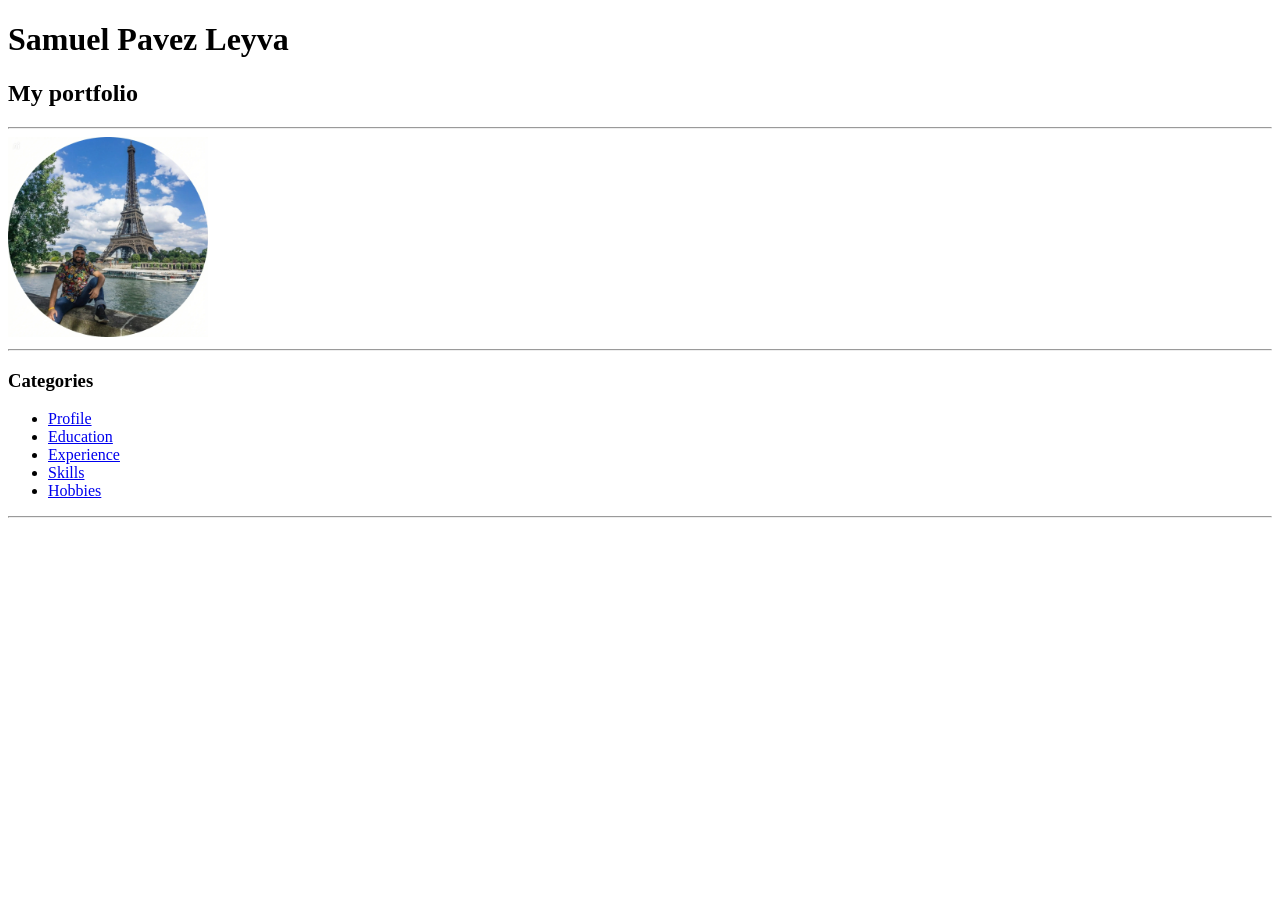
==== index.html @ 3ceb4f46 "Add files via upload" ====
<!DOCTYPE html>
<html lang="en">

<head>
    <meta charset="UTF-8">
    <title>Portfolio</title>
</head>
<body>

<h1>Samuel Pavez Leyva</h1>
<h2>My portfolio</h2>
<hr>

    
</body>
<img src="./assets/Mi foto.jpeg" width="200">
<hr>
<h3>Categories</h3>
    <ul>
      <li><a href="./abot me.html">Profile</a></li>
<li><a href="./Education.html">Education</a></li>
<li><a href="./Experience.html">Experience</a></li>
<li><a href="./Skills.html">Skills</a></li>
<li><a href="./hobbies.html">Hobbies</a></li>
    </ul>
<hr>
</body>

</html>
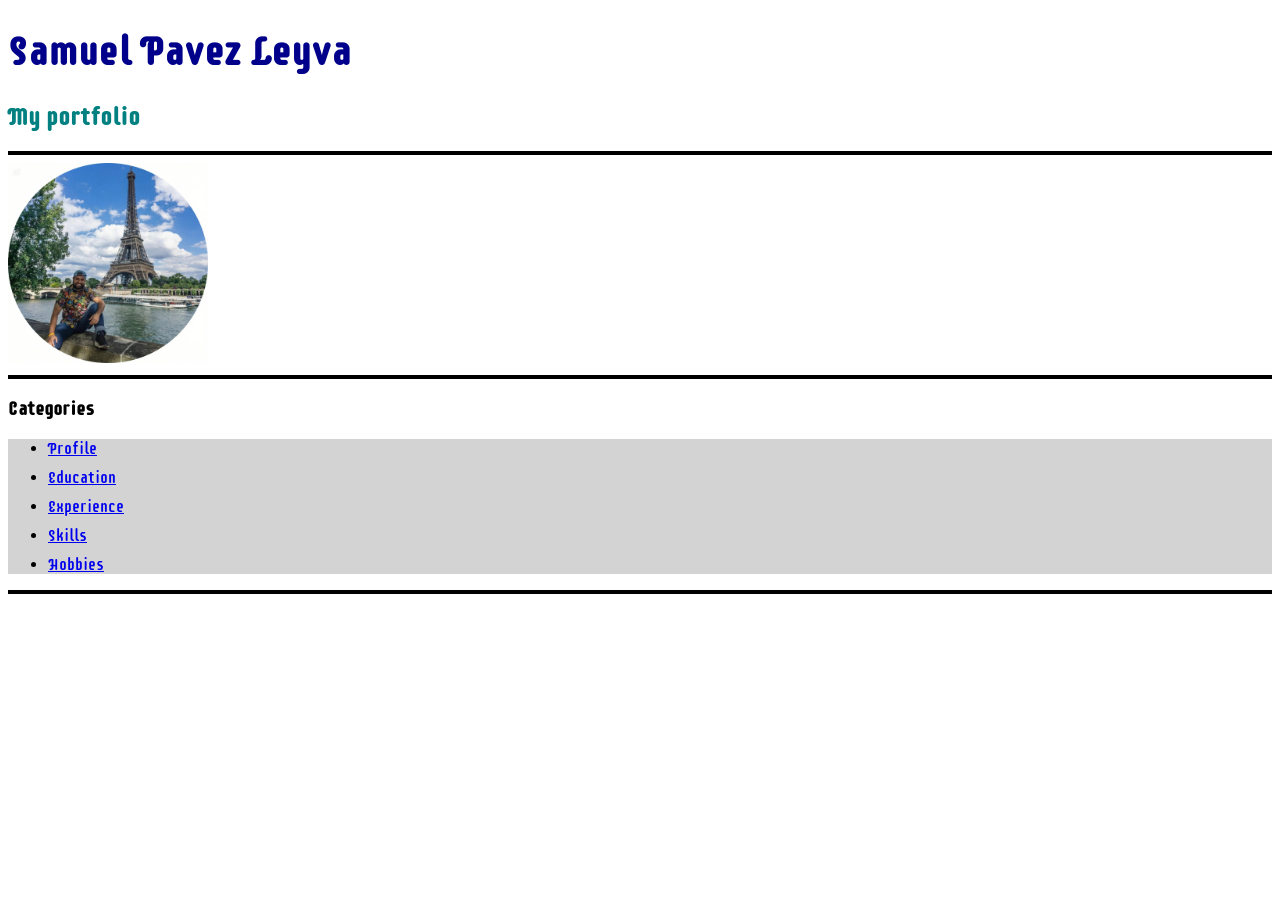
==== commit 55ba9342: "Add files via upload" ====
--- a/index.html
+++ b/index.html
@@ -4,6 +4,12 @@
 <head>
     <meta charset="UTF-8">
     <title>Portfolio</title>
+    <link rel="stylesheet"href="./CSS/style.css">
+    <!--la fuente /-->
+	<link rel="preconnect" href="https://fonts.googleapis.com">
+	<link rel="preconnect" href="https://fonts.gstatic.com" crossorigin>
+	<link href="https://fonts.googleapis.com/css2?family=Libre+Baskerville:ital,wght@0,400..700;1,400..700&family=Supermercado+One&display=swap" rel="stylesheet">
+</head>
 </head>
 <body>
 
--- a/CSS/style.css
+++ b/CSS/style.css
@@ -0,0 +1,29 @@
+
+h1 {
+  color: darkblue;
+  font-size: 40px;
+}
+
+h2 {
+  color: teal;
+}
+
+p {
+  font-size: 18px;
+  line-height: 1.5;
+}
+
+ul {
+  background-color: lightgray;
+}
+
+li {
+  margin-bottom: 10px;
+}
+
+hr {
+  border: 2px solid black;
+}
+body {
+    font-family: "Supermercado One", sans-serif;
+}
